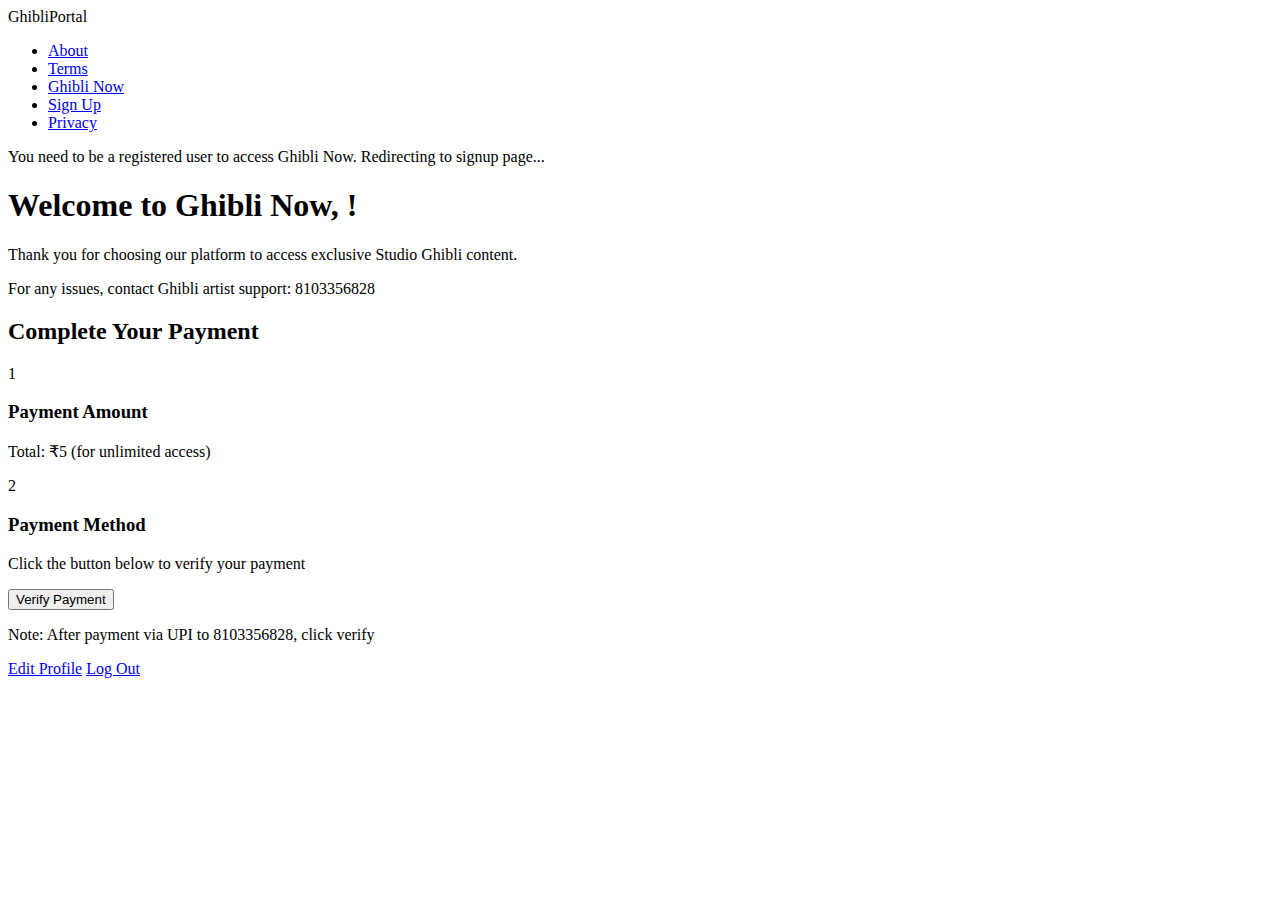
==== ghibli-now.html @ cd669639 "Create ghibli-now.html" ====
<!DOCTYPE html>
<html lang="en">
<head>
    <meta charset="UTF-8">
    <meta name="viewport" content="width=device-width, initial-scale=1.0">
    <title>Ghibli Now - GhibliPortal</title>
    <link rel="stylesheet" href="styles.css">
</head>
<body>
    <header class="main-header">
        <div class="logo">GhibliPortal</div>
        <nav class="main-nav">
            <ul>
                <li><a href="about.html">About</a></li>
                <li><a href="terms.html">Terms</a></li>
                <li class="ghibli-now"><a href="ghibli-now.html">Ghibli Now</a></li>
                <li id="authLink"><a href="signup.html">Sign Up</a></li>
                <li><a href="privacy.html">Privacy</a></li>
            </ul>
        </nav>
    </header>

    <main class="ghibli-now-container">
        <div id="authMessage" class="auth-message"></div>
        
        <div id="contentForRegisteredUsers" class="hidden">
            <h1>Welcome to Ghibli Now, <span id="usernameDisplay"></span>!</h1>
            <p class="thank-you">Thank you for choosing our platform to access exclusive Studio Ghibli content.</p>
            <p class="contact-info">For any issues, contact Ghibli artist support: 8103356828</p>
            
            <div class="payment-process">
                <h2>Complete Your Payment</h2>
                <div class="step">
                    <div class="step-number">1</div>
                    <div class="step-content">
                        <h3>Payment Amount</h3>
                        <p>Total: ₹5 (for unlimited access)</p>
                    </div>
                </div>
                
                <div class="step">
                    <div class="step-number">2</div>
                    <div class="step-content">
                        <h3>Payment Method</h3>
                        <p>Click the button below to verify your payment</p>
                        <button id="verifyPaymentBtn" class="verify-pay-btn">
                            Verify Payment
                        </button>
                        <p class="note">Note: After payment via UPI to 8103356828, click verify</p>
                    </div>
                </div>
            </div>
        </div>
    </main>

    <div id="userDropdown" class="dropdown-content">
        <a href="edit-profile.html">Edit Profile</a>
        <a href="login.html" id="logoutBtn">Log Out</a>
    </div>

    <script>
        // JSONBin.io configuration
        const API_KEY = '$2a$10$Y62ExuUXpT2APANhGXW1YO2xpdv9WLj/TAlC.dq6/vOQVIciudIXm';
        const BIN_ID = '67ea53278960c979a57b9f4f';
        const API_URL = `https://api.jsonbin.io/v3/b/${BIN_ID}`;
        const SUPPORT_NUMBER = '8103356828';

        // DOM elements
        const authLink = document.getElementById('authLink');
        const authMessage = document.getElementById('authMessage');
        const contentForRegisteredUsers = document.getElementById('contentForRegisteredUsers');
        const usernameDisplay = document.getElementById('usernameDisplay');
        const verifyPaymentBtn = document.getElementById('verifyPaymentBtn');

        // Current user data
        let currentUser = null;
        let userDataFromDB = null;

        // Check if user is registered
        async function checkUserRegistration() {
            const userData = localStorage.getItem('ghibliUser');
            
            if (!userData) {
                showAuthMessage('You need to be a registered user to access Ghibli Now. Redirecting to signup page...', 'error');
                setTimeout(() => {
                    window.location.href = 'signup.html';
                }, 3000);
                return false;
            }
            
            currentUser = JSON.parse(userData);
            
            try {
                // Verify user exists in database
                const response = await fetch(API_URL + '/latest', {
                    headers: {
                        'X-Master-Key': API_KEY,
                        'Content-Type': 'application/json'
                    }
                });
                
                if (!response.ok) throw new Error('Failed to fetch user data');
                
                const data = await response.json();
                userDataFromDB = data.record.users.find(user => user.username === currentUser.username);
                
                if (!userDataFromDB) {
                    showAuthMessage('User account not found. Please sign up again.', 'error');
                    localStorage.removeItem('ghibliUser');
                    setTimeout(() => {
                        window.location.href = 'signup.html';
                    }, 3000);
                    return false;
                }
                
                // User is registered and verified
                showContentForRegisteredUser();
                return true;
            } catch (error) {
                console.error('Verification error:', error);
                showAuthMessage('Error verifying your account. Please try again later.', 'error');
                return false;
            }
        }

        // Show content for registered users
        function showContentForRegisteredUser() {
            // Update navigation
            authLink.innerHTML = `
                <a href="javascript:void(0)" id="usernameLink">${currentUser.username}</a>
            `;
            
            // Set up username dropdown
            document.getElementById('usernameLink').addEventListener('click', function(e) {
                e.preventDefault();
                const dropdown = document.getElementById('userDropdown');
                dropdown.style.display = dropdown.style.display === 'block' ? 'none' : 'block';
            });
            
            // Display username
            usernameDisplay.textContent = currentUser.username;
            
            // Show content
            contentForRegisteredUsers.classList.remove('hidden');
            
            // Set up payment verification
            verifyPaymentBtn.addEventListener('click', async function() {
                await verifyPayment();
            });
        }

        // Verify payment
        async function verifyPayment() {
            try {
                // Check if payment exists for user
                const response = await fetch(API_URL + '/latest', {
                    headers: {
                        'X-Master-Key': API_KEY,
                        'Content-Type': 'application/json'
                    }
                });
                
                if (!response.ok) throw new Error('Failed to fetch payment data');
                
                const data = await response.json();
                const user = data.record.users.find(u => u.username === currentUser.username);
                
                // Check if payment exists (in a real app, you'd verify transaction ID)
                if (user && user.paymentVerified) {
                    window.location.href = `thank-you.html?username=${encodeURIComponent(currentUser.username)}`;
                } else {
                    showAuthMessage('Payment not found. Please complete payment to 8103356828 first. Or visit privacy policy page', 'error');
                }
            } catch (error) {
                console.error('Payment verification error:', error);
                showAuthMessage('Error verifying payment. Please try again later.', 'error');
            }
        }

        // Show authorization message
        function showAuthMessage(message, type) {
            authMessage.textContent = message;
            authMessage.className = `auth-message ${type}`;
        }

        // Initialize
        document.addEventListener('DOMContentLoaded', async function() {
            await checkUserRegistration();
            
            // Set up logout button if it exists
            const logoutBtn = document.getElementById('logoutBtn');
            if (logoutBtn) {
                logoutBtn.addEventListener('click', function(e) {
                    e.preventDefault();
                    localStorage.removeItem('ghibliUser');
                    window.location.href = 'login.html';
                });
            }
        });
    </script>
</body>
</html>
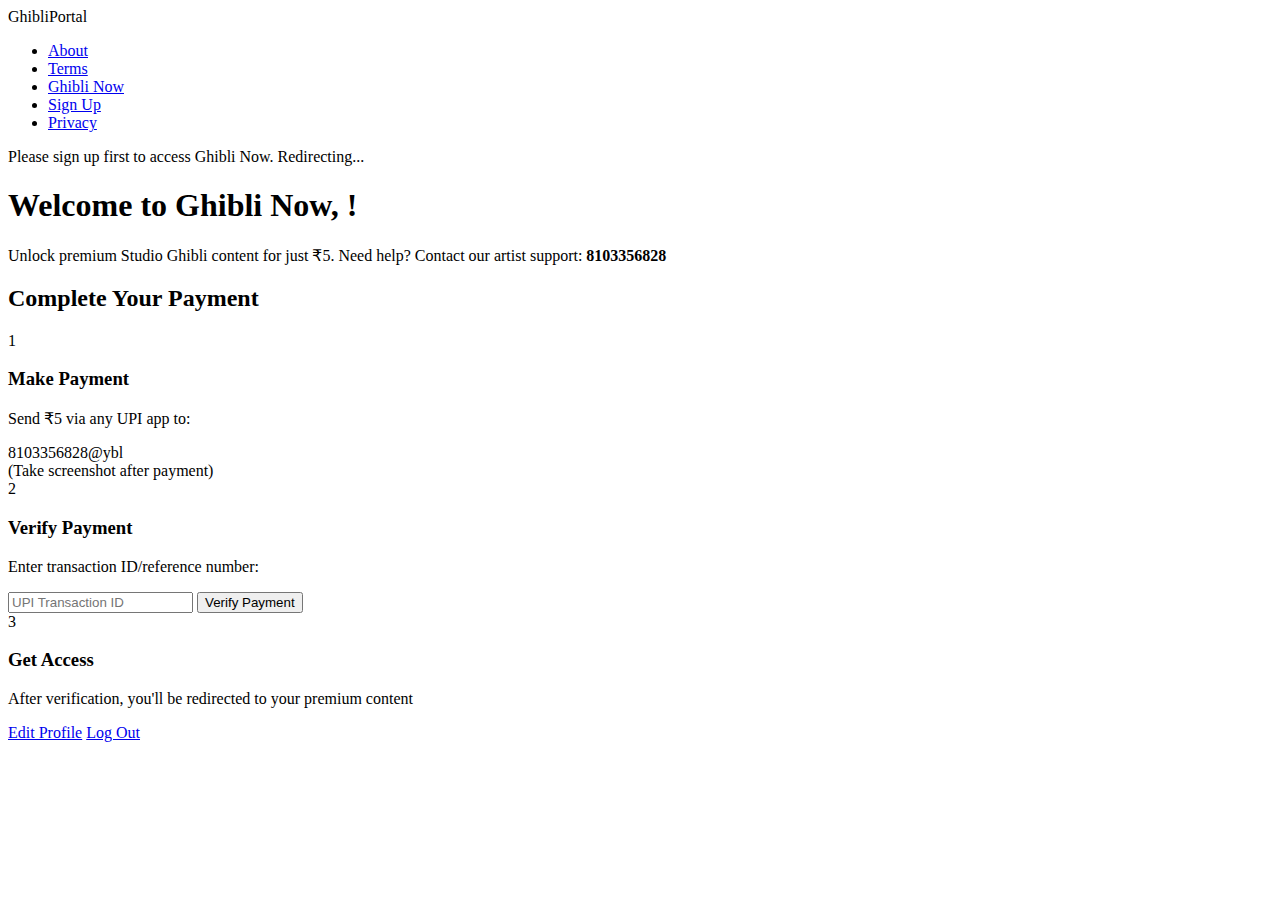
==== commit f16a0662: "Update ghibli-now.html" ====
--- a/ghibli-now.html
+++ b/ghibli-now.html
@@ -3,7 +3,7 @@
 <head>
     <meta charset="UTF-8">
     <meta name="viewport" content="width=device-width, initial-scale=1.0">
-    <title>Ghibli Now - GhibliPortal</title>
+    <title>Ghibli Now - Premium Access</title>
     <link rel="stylesheet" href="styles.css">
 </head>
 <body>
@@ -25,28 +25,36 @@
         
         <div id="contentForRegisteredUsers" class="hidden">
             <h1>Welcome to Ghibli Now, <span id="usernameDisplay"></span>!</h1>
-            <p class="thank-you">Thank you for choosing our platform to access exclusive Studio Ghibli content.</p>
-            <p class="contact-info">For any issues, contact Ghibli artist support: 8103356828</p>
+            <p class="thank-you">Unlock premium Studio Ghibli content for just ₹5. Need help? Contact our artist support: <strong>8103356828</strong></p>
             
             <div class="payment-process">
                 <h2>Complete Your Payment</h2>
+                
                 <div class="step">
                     <div class="step-number">1</div>
                     <div class="step-content">
-                        <h3>Payment Amount</h3>
-                        <p>Total: ₹5 (for unlimited access)</p>
+                        <h3>Make Payment</h3>
+                        <p>Send ₹5 via any UPI app to:</p>
+                        <div class="upi-id">8103356828@ybl</div>
+                        <div class="screenshot-instruction">(Take screenshot after payment)</div>
                     </div>
                 </div>
                 
                 <div class="step">
                     <div class="step-number">2</div>
                     <div class="step-content">
-                        <h3>Payment Method</h3>
-                        <p>Click the button below to verify your payment</p>
-                        <button id="verifyPaymentBtn" class="verify-pay-btn">
-                            Verify Payment
-                        </button>
-                        <p class="note">Note: After payment via UPI to 8103356828, click verify</p>
+                        <h3>Verify Payment</h3>
+                        <p>Enter transaction ID/reference number:</p>
+                        <input type="text" id="transactionId" placeholder="UPI Transaction ID">
+                        <button id="verifyPaymentBtn" class="verify-btn">Verify Payment</button>
+                    </div>
+                </div>
+                
+                <div class="step">
+                    <div class="step-number">3</div>
+                    <div class="step-content">
+                        <h3>Get Access</h3>
+                        <p>After verification, you'll be redirected to your premium content</p>
                     </div>
                 </div>
             </div>
@@ -63,7 +71,6 @@
         const API_KEY = '$2a$10$Y62ExuUXpT2APANhGXW1YO2xpdv9WLj/TAlC.dq6/vOQVIciudIXm';
         const BIN_ID = '67ea53278960c979a57b9f4f';
         const API_URL = `https://api.jsonbin.io/v3/b/${BIN_ID}`;
-        const SUPPORT_NUMBER = '8103356828';
 
         // DOM elements
         const authLink = document.getElementById('authLink');
@@ -71,126 +78,136 @@
         const contentForRegisteredUsers = document.getElementById('contentForRegisteredUsers');
         const usernameDisplay = document.getElementById('usernameDisplay');
         const verifyPaymentBtn = document.getElementById('verifyPaymentBtn');
+        const transactionIdInput = document.getElementById('transactionId');
 
         // Current user data
         let currentUser = null;
-        let userDataFromDB = null;
-
-        // Check if user is registered
-        async function checkUserRegistration() {
+
+        // Check authorization
+        async function checkAuthorization() {
             const userData = localStorage.getItem('ghibliUser');
             
             if (!userData) {
-                showAuthMessage('You need to be a registered user to access Ghibli Now. Redirecting to signup page...', 'error');
-                setTimeout(() => {
-                    window.location.href = 'signup.html';
-                }, 3000);
+                showAuthMessage('Please sign up first to access Ghibli Now. Redirecting...', 'error');
+                setTimeout(() => window.location.href = 'signup.html', 3000);
                 return false;
             }
             
             currentUser = JSON.parse(userData);
-            
+            const userExists = await verifyUserInDB(currentUser.username);
+            
+            if (!userExists) {
+                showAuthMessage('Account not found. Please sign up again.', 'error');
+                localStorage.removeItem('ghibliUser');
+                setTimeout(() => window.location.href = 'signup.html', 3000);
+                return false;
+            }
+            
+            showContentForRegisteredUser();
+            return true;
+        }
+
+        // Verify user exists in database
+        async function verifyUserInDB(username) {
             try {
-                // Verify user exists in database
                 const response = await fetch(API_URL + '/latest', {
+                    headers: { 'X-Master-Key': API_KEY }
+                });
+                const data = await response.json();
+                return data.record.users.some(user => user.username === username);
+            } catch (error) {
+                console.error('Verification error:', error);
+                return false;
+            }
+        }
+
+        // Show content for registered users
+        function showContentForRegisteredUser() {
+            authLink.innerHTML = `<a href="javascript:void(0)" id="usernameLink">${currentUser.username}</a>`;
+            document.getElementById('usernameLink').addEventListener('click', showUserDropdown);
+            usernameDisplay.textContent = currentUser.username;
+            contentForRegisteredUsers.classList.remove('hidden');
+            
+            // Setup payment verification
+            verifyPaymentBtn.addEventListener('click', verifyPayment);
+        }
+
+        // Verify payment
+        async function verifyPayment() {
+            const transactionId = transactionIdInput.value.trim();
+            
+            if (!transactionId) {
+                showAuthMessage('Please enter transaction ID , If still face issue please visit Privacy policy page or Contact page', 'error');
+                return;
+            }
+            
+            try {
+                // Record payment in JSONBin
+                const paymentRecord = {
+                    username: currentUser.username,
+                    amount: 5,
+                    currency: 'INR',
+                    transactionId,
+                    date: new Date().toISOString(),
+                    status: 'verified'
+                };
+                
+                // Get existing data
+                const response = await fetch(API_URL + '/latest', {
+                    headers: { 'X-Master-Key': API_KEY }
+                });
+                const data = await response.json();
+                const users = data.record.users || [];
+                
+                // Update user's payment record
+                const updatedUsers = users.map(user => {
+                    if (user.username === currentUser.username) {
+                        user.payments = user.payments || [];
+                        user.payments.push(paymentRecord);
+                        return user;
+                    }
+                    return user;
+                });
+                
+                // Update JSONBin
+                const updateResponse = await fetch(API_URL, {
+                    method: 'PUT',
                     headers: {
                         'X-Master-Key': API_KEY,
                         'Content-Type': 'application/json'
-                    }
-                });
-                
-                if (!response.ok) throw new Error('Failed to fetch user data');
-                
-                const data = await response.json();
-                userDataFromDB = data.record.users.find(user => user.username === currentUser.username);
-                
-                if (!userDataFromDB) {
-                    showAuthMessage('User account not found. Please sign up again.', 'error');
-                    localStorage.removeItem('ghibliUser');
-                    setTimeout(() => {
-                        window.location.href = 'signup.html';
-                    }, 3000);
-                    return false;
-                }
-                
-                // User is registered and verified
-                showContentForRegisteredUser();
-                return true;
-            } catch (error) {
-                console.error('Verification error:', error);
-                showAuthMessage('Error verifying your account. Please try again later.', 'error');
-                return false;
-            }
-        }
-
-        // Show content for registered users
-        function showContentForRegisteredUser() {
-            // Update navigation
-            authLink.innerHTML = `
-                <a href="javascript:void(0)" id="usernameLink">${currentUser.username}</a>
-            `;
-            
-            // Set up username dropdown
-            document.getElementById('usernameLink').addEventListener('click', function(e) {
-                e.preventDefault();
-                const dropdown = document.getElementById('userDropdown');
-                dropdown.style.display = dropdown.style.display === 'block' ? 'none' : 'block';
-            });
-            
-            // Display username
-            usernameDisplay.textContent = currentUser.username;
-            
-            // Show content
-            contentForRegisteredUsers.classList.remove('hidden');
-            
-            // Set up payment verification
-            verifyPaymentBtn.addEventListener('click', async function() {
-                await verifyPayment();
-            });
-        }
-
-        // Verify payment
-        async function verifyPayment() {
-            try {
-                // Check if payment exists for user
-                const response = await fetch(API_URL + '/latest', {
-                    headers: {
-                        'X-Master-Key': API_KEY,
-                        'Content-Type': 'application/json'
-                    }
-                });
-                
-                if (!response.ok) throw new Error('Failed to fetch payment data');
-                
-                const data = await response.json();
-                const user = data.record.users.find(u => u.username === currentUser.username);
-                
-                // Check if payment exists (in a real app, you'd verify transaction ID)
-                if (user && user.paymentVerified) {
-                    window.location.href = `thank-you.html?username=${encodeURIComponent(currentUser.username)}`;
+                    },
+                    body: JSON.stringify({ users: updatedUsers })
+                });
+                
+                if (updateResponse.ok) {
+                    window.location.href = `thank-you.html?username=${encodeURIComponent(currentUser.username)}&txn=${transactionId}`;
                 } else {
-                    showAuthMessage('Payment not found. Please complete payment to 8103356828 first. Or visit privacy policy page', 'error');
+                    throw new Error('Failed to update payment record');
                 }
             } catch (error) {
-                console.error('Payment verification error:', error);
-                showAuthMessage('Error verifying payment. Please try again later.', 'error');
-            }
-        }
-
-        // Show authorization message
+                console.error('Payment verification failed:', error);
+                showAuthMessage('Payment verification failed. Please try again or contact support: 8103356828', 'error');
+            }
+        }
+
+        // Helper functions
         function showAuthMessage(message, type) {
             authMessage.textContent = message;
             authMessage.className = `auth-message ${type}`;
         }
 
+        function showUserDropdown(e) {
+            e.preventDefault();
+            const dropdown = document.getElementById('userDropdown');
+            dropdown.style.display = dropdown.style.display === 'block' ? 'none' : 'block';
+        }
+
         // Initialize
         document.addEventListener('DOMContentLoaded', async function() {
-            await checkUserRegistration();
-            
-            // Set up logout button if it exists
-            const logoutBtn = document.getElementById('logoutBtn');
-            if (logoutBtn) {
-                logoutBtn.addEventListener('click', function(e) {
+            await checkAuthorization();
+            
+            if (document.getElementById('logoutBtn')) {
+                document.getElementById('logoutBtn').addEventListener('click', function(e) {
                     e.preventDefault();
                     localStorage.removeItem('ghibliUser');
                     window.location.href = 'login.html';
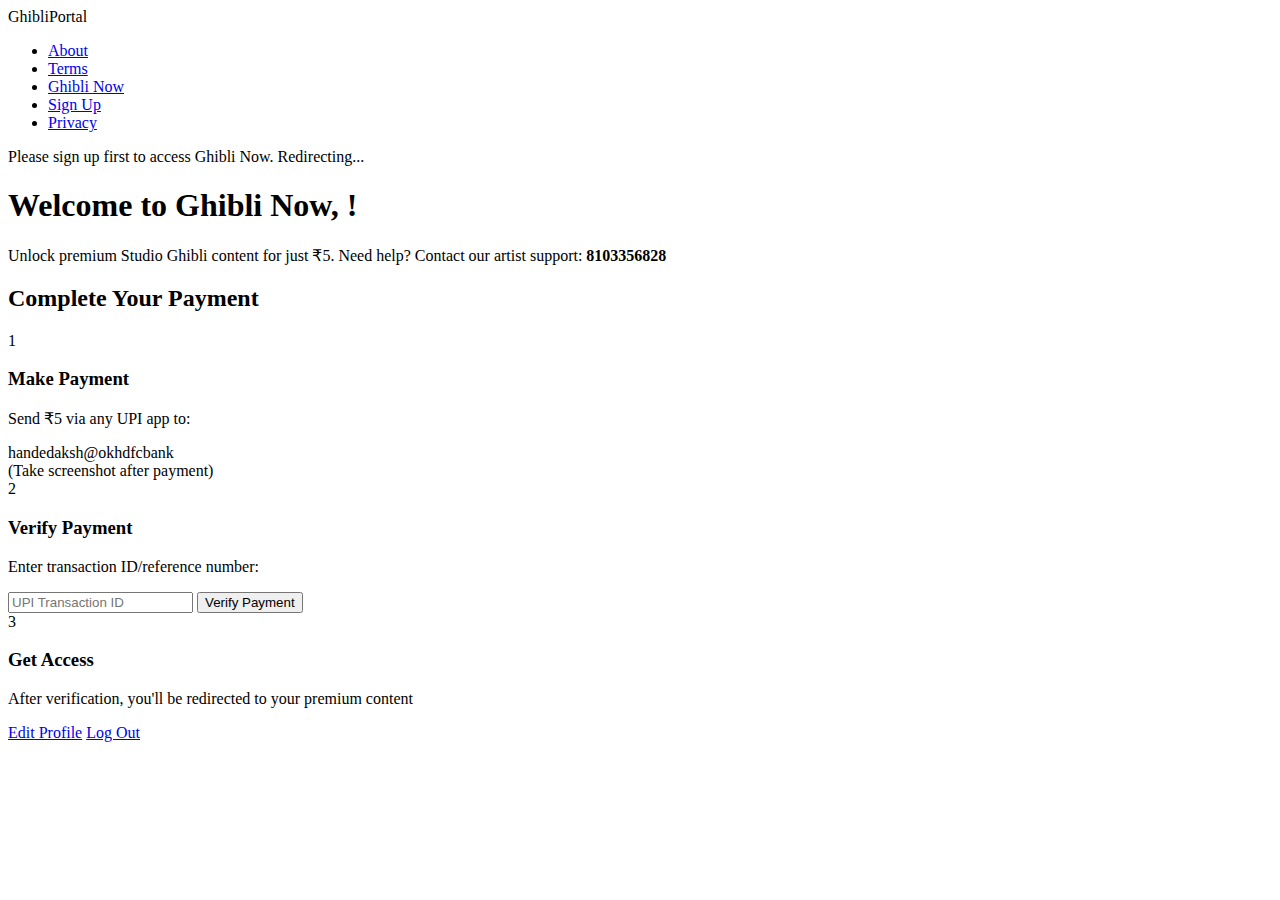
==== commit bef21f8f: "Update ghibli-now.html" ====
--- a/ghibli-now.html
+++ b/ghibli-now.html
@@ -35,7 +35,7 @@
                     <div class="step-content">
                         <h3>Make Payment</h3>
                         <p>Send ₹5 via any UPI app to:</p>
-                        <div class="upi-id">8103356828@ybl</div>
+                        <div class="upi-id">handedaksh@okhdfcbank</div>
                         <div class="screenshot-instruction">(Take screenshot after payment)</div>
                     </div>
                 </div>
